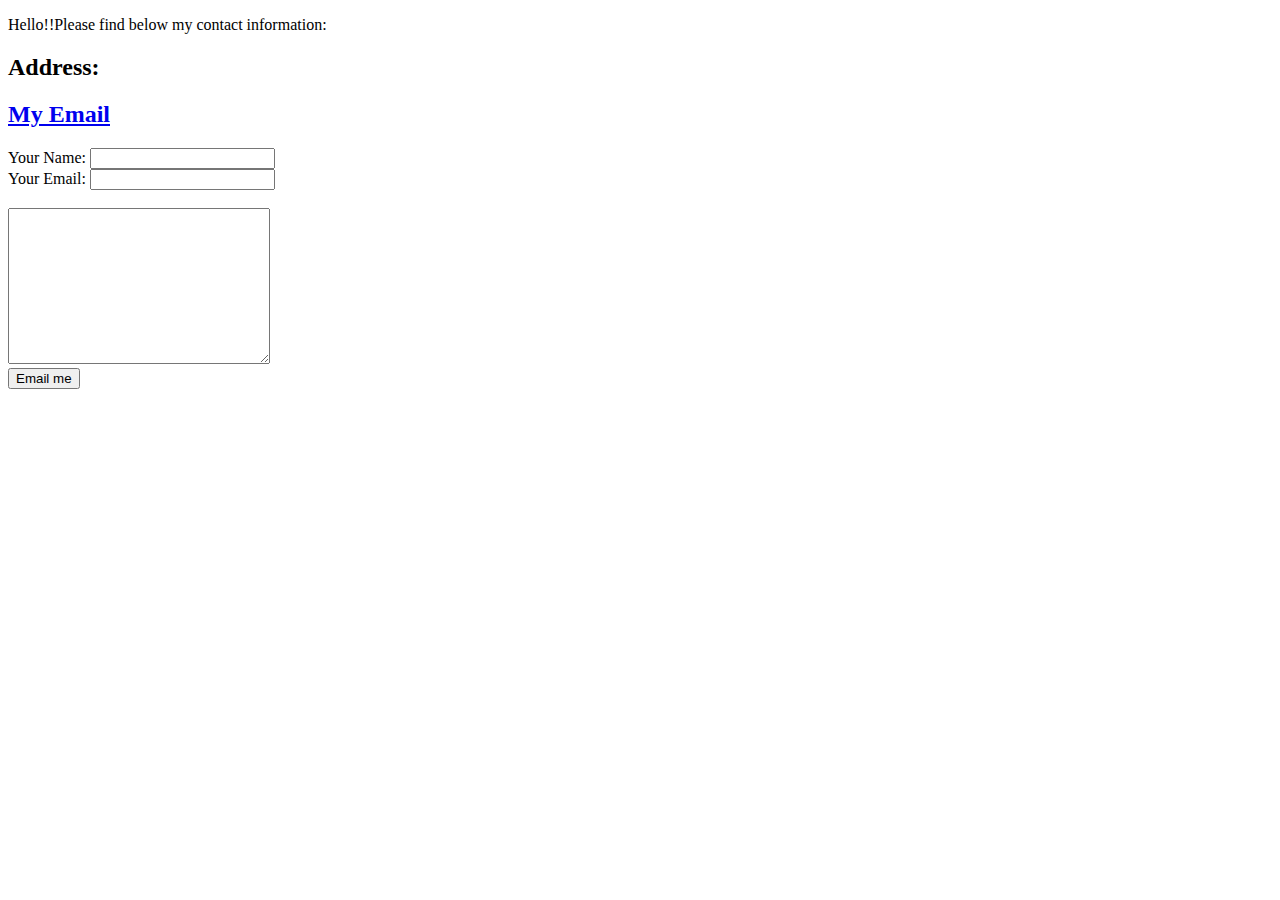
==== contactme.html @ 3bb9d6c4 "My Resume Online" ====
<!DOCTYPE html>
<html lang="en">
<head>
    <meta charset="UTF-8">
    <meta name="viewport" content="width=device-width, initial-scale=1.0">
    <title>Contact Anirban</title>
</head>
<body>
    <p>Hello!!Please find below my contact information:</p>
    <h2>Address:</h2>
    <h2><a href="https://mail.google.com/mail/u/0/">My Email</a></h2>
    <form action="mailto:anir.siliguri@gmail.com" method="post" enctype="text/plain">
        <label>Your Name:</label>
        <input type="text">
        <!--<input type="submit"><br> -->
        <br>
        <label for="">Your Email:</label>
        <input type="email" name="client_email_address" id=""><br><br>
        <textarea name="client_message" id="" cols="30" rows="10"></textarea><br>
        <input type="submit" value="Email me">

    </form>
    
</body>
</html>
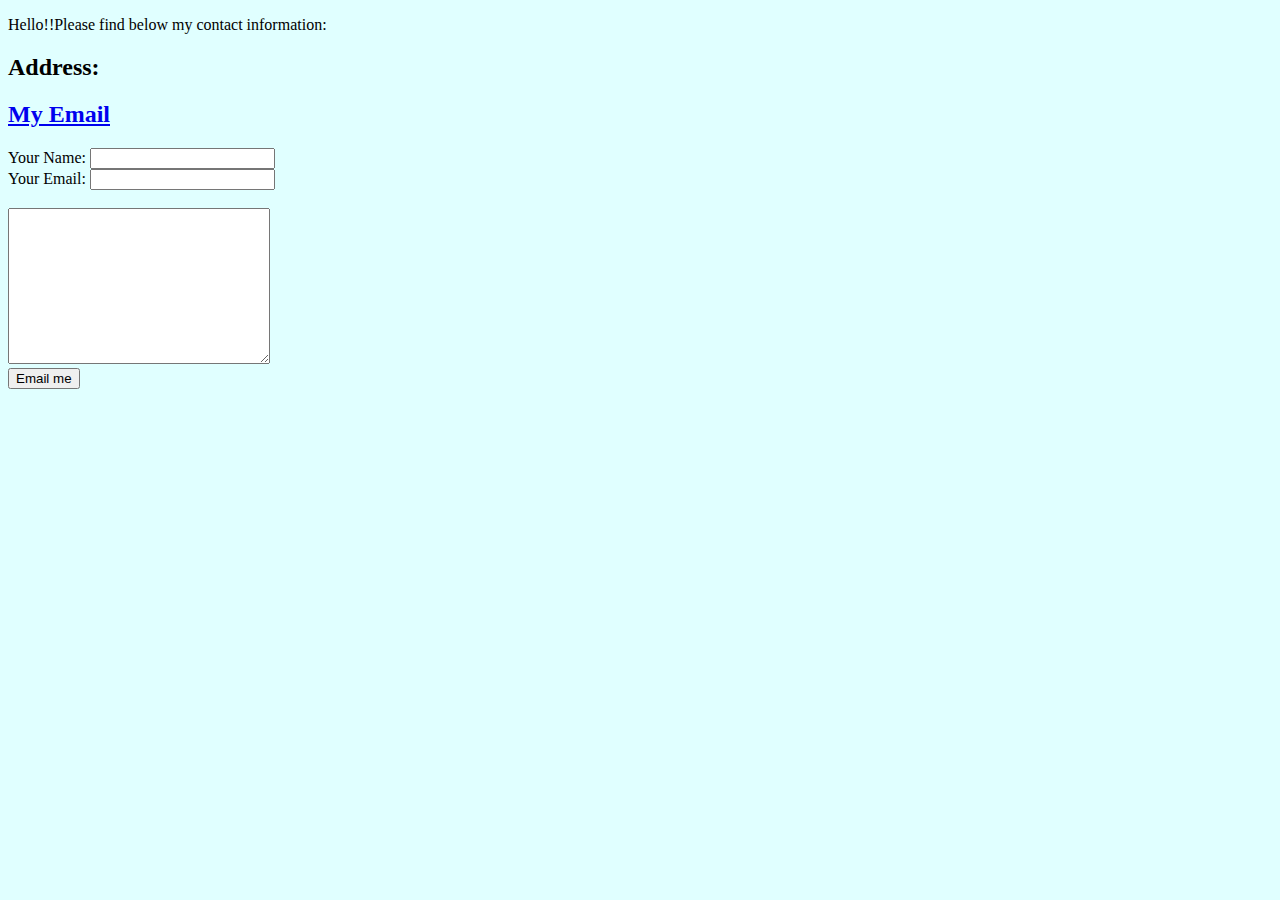
==== commit dcfc1e7b: "My Resume Online" ====
--- a/contactme.html
+++ b/contactme.html
@@ -1,25 +1,29 @@
 <!DOCTYPE html>
 <html lang="en">
-<head>
-    <meta charset="UTF-8">
-    <meta name="viewport" content="width=device-width, initial-scale=1.0">
+  <head>
+    <meta charset="UTF-8" />
+    <meta name="viewport" content="width=device-width, initial-scale=1.0" />
     <title>Contact Anirban</title>
-</head>
-<body>
+    <link rel="stylesheet" href="styles.css" />
+  </head>
+  <body>
     <p>Hello!!Please find below my contact information:</p>
     <h2>Address:</h2>
     <h2><a href="https://mail.google.com/mail/u/0/">My Email</a></h2>
-    <form action="mailto:anir.siliguri@gmail.com" method="post" enctype="text/plain">
-        <label>Your Name:</label>
-        <input type="text">
-        <!--<input type="submit"><br> -->
-        <br>
-        <label for="">Your Email:</label>
-        <input type="email" name="client_email_address" id=""><br><br>
-        <textarea name="client_message" id="" cols="30" rows="10"></textarea><br>
-        <input type="submit" value="Email me">
-
+    <form
+      action="mailto:anir.siliguri@gmail.com"
+      method="post"
+      enctype="text/plain"
+    >
+      <label>Your Name:</label>
+      <input type="text" />
+      <!--<input type="submit"><br> -->
+      <br />
+      <label for="">Your Email:</label>
+      <input type="email" name="client_email_address" id="" /><br /><br />
+      <textarea name="client_message" id="" cols="30" rows="10"></textarea
+      ><br />
+      <input type="submit" value="Email me" />
     </form>
-    
-</body>
-</html>+  </body>
+</html>
--- a/styles.css
+++ b/styles.css
@@ -0,0 +1,19 @@
+body {
+  background-color: lightcyan;
+}
+hr {
+  border-style: dotted none none;
+  background-color: white;
+  height: 0px;
+  width: 10%;
+  border-color: gray;
+  border-width: 5px;
+}
+
+h1 {
+  color: rgb(136, 127, 255);
+}
+
+h3 {
+  color: blue;
+}
